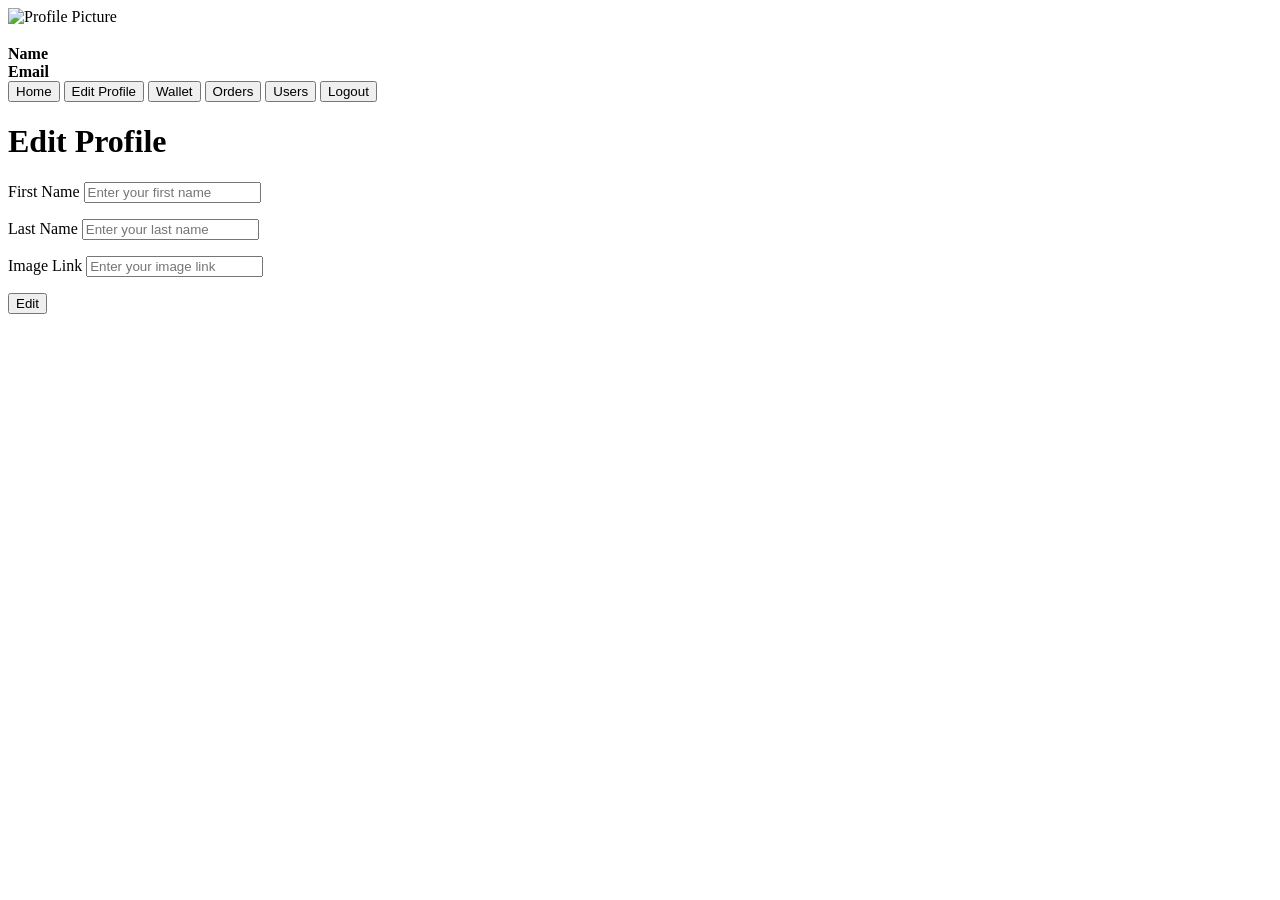
==== src/main/resources/templates/edit-profile.html @ 9c530cc5 "HTMLS changed" ====
<!DOCTYPE html>
<html lang="en">
<head>
    <meta charset="UTF-8">
    <title>Profile - Nutriboost</title>
    <link rel="stylesheet" href="/css/profile.css">
    <link rel="stylesheet" href="/css/sidebar.css">
    <link rel="icon" type="image/png" th:href="@{/images/favicon.png}">
</head>
<body>
<aside class="sidebar" >
    <div class="sidebar-section">
        <div class="profile-header">
            <img th:src="${#strings.isEmpty(user.imageUrl) ? 'https://upload.wikimedia.org/wikipedia/commons/a/ac/Default_pfp.jpg' : user.imageUrl}"
                 alt="Profile Picture" class="profile-picture" />
            <h3 class="profile-name" th:text="${user.username}"></h3>
        </div>
        <div class="details-section">
            <div class="profile-name">
                <strong>Name</strong>
                <span th:text="${user.firstName + ' ' + user.lastName}"></span>
            </div>
            <div class="profile-email">
                <strong>Email</strong>
                <span th:text="${user.email}"></span>
            </div>
            <a th:href="@{/home}" class="action-button">
                <button>Home</button>
            </a>
            <a th:href="@{/edit/profile}" class="action-button">
                <button>Edit Profile</button>
            </a>
            <a th:href="@{/wallet}" class="action-button">
                <button>Wallet</button>
            </a>
            <a th:href="@{/order}" class="action-button">
                <button>Orders</button>
            </a>
            <a th:if="${user.role.name=='ADMIN'}" th:href="@{/users}" class="action-button">
                <button>Users</button>
            </a>
            <a th:href="@{/logout}" class="logout-button">
                <button>Logout</button>
            </a>
        </div>
    </div>
</aside>
<div class="edit-profile-container">
    <h1>Edit Profile</h1>
    <form class="form" th:action="@{'/edit/' + ${user.id} + '/profile'}" th:method="PUT" th:object="${editProfileRequest}">
       <div class="form-group">
           <label for="firstName">First Name</label>
           <input type="text" class="form-control" id="firstName" placeholder="Enter your first name" th:field="*{firstName}"/>
           <p th:if="${#fields.hasErrors('firstName')}" th:errors="*{firstName}" class="errors"></p>
       </div>
        <div class="form-group">
            <label for="lastName">Last Name</label>
            <input type="text" class="form-control" id="lastName" name="lastName" placeholder="Enter your last name" th:field="*{lastName}"/>
            <p th:if="${#fields.hasErrors('lastName')}" th:errors="*{lastName}" class="errors"></p>
        </div>
        <div class="form-group">
            <label for="imageUrl"> Image Link</label>
            <input type="text" class="form-control" id="imageUrl" name="imageUrl" placeholder="Enter your image link" th:field="*{imageUrl}"/>
            <p th:if="${#fields.hasErrors('imageUrl')}" th:errors="*{imageUrl}" class="errors"></p>
        </div>
        <button type="submit" >Edit</button>
    </form>
</div>

<div th:replace="~{fragments/footer :: footer}"></div>
</body>
</html>
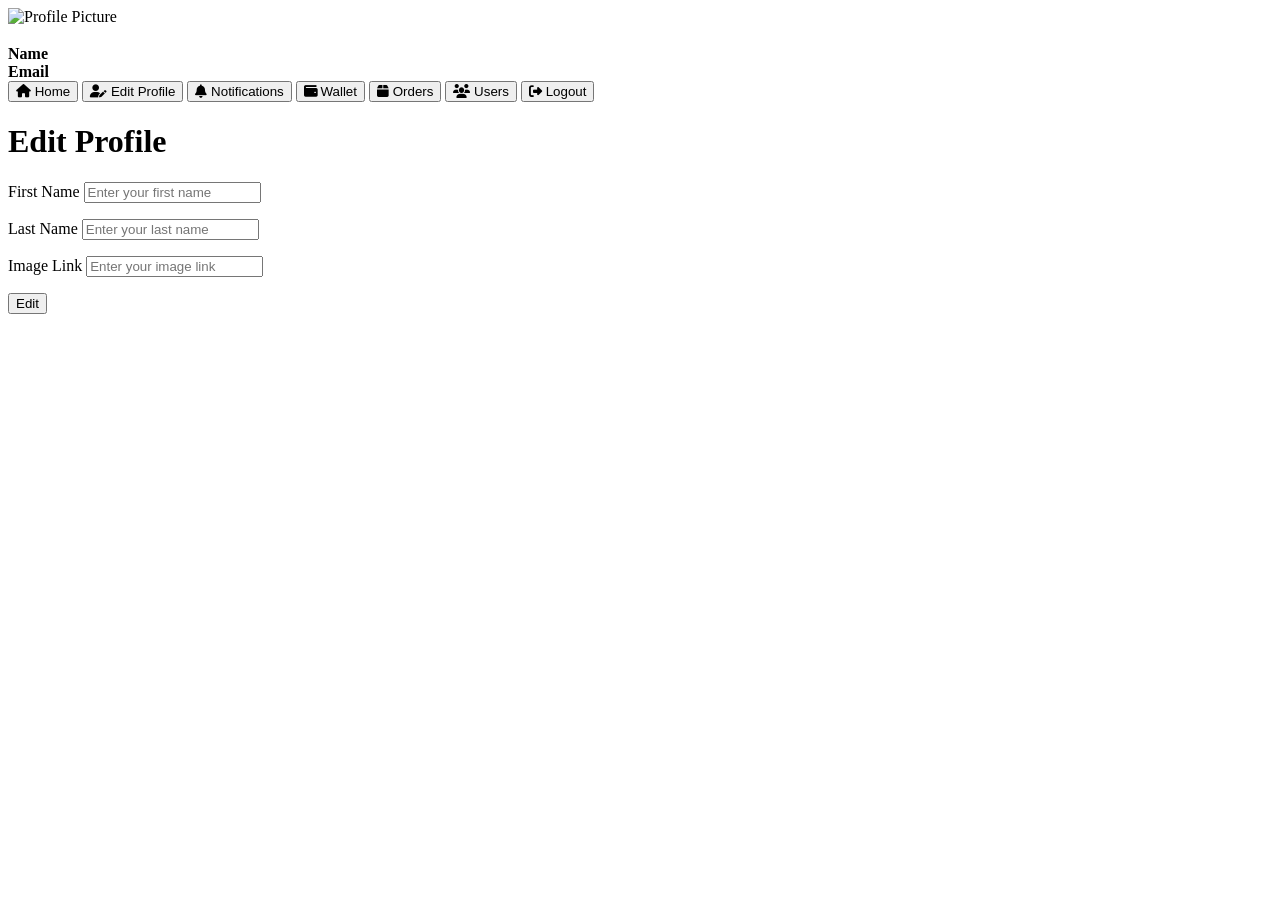
==== commit 95e0560f: "." ====
--- a/src/main/resources/templates/edit-profile.html
+++ b/src/main/resources/templates/edit-profile.html
@@ -6,9 +6,11 @@
     <link rel="stylesheet" href="/css/profile.css">
     <link rel="stylesheet" href="/css/sidebar.css">
     <link rel="icon" type="image/png" th:href="@{/images/favicon.png}">
+    <link rel="stylesheet" href="https://cdnjs.cloudflare.com/ajax/libs/font-awesome/6.5.1/css/all.min.css">
+
 </head>
 <body>
-<aside class="sidebar" >
+<aside class="sidebar">
     <div class="sidebar-section">
         <div class="profile-header">
             <img th:src="${#strings.isEmpty(user.imageUrl) ? 'https://upload.wikimedia.org/wikipedia/commons/a/ac/Default_pfp.jpg' : user.imageUrl}"
@@ -18,29 +20,32 @@
         <div class="details-section">
             <div class="profile-name">
                 <strong>Name</strong>
-                <span th:text="${user.firstName + ' ' + user.lastName}"></span>
+                <span th:text="${#strings.isEmpty(user.firstName) ? 'Edit profile': user.firstName + ' ' +  user.lastName}"></span>
             </div>
             <div class="profile-email">
                 <strong>Email</strong>
                 <span th:text="${user.email}"></span>
             </div>
             <a th:href="@{/home}" class="action-button">
-                <button>Home</button>
+                <button><i class="fa-solid fa-house"></i> Home</button>
             </a>
             <a th:href="@{/edit/profile}" class="action-button">
-                <button>Edit Profile</button>
+                <button><i class="fa-solid fa-user-pen"></i> Edit Profile</button>
+            </a>
+            <a th:href="@{/notifications}" class="action-button">
+                <button><i class="fa-solid fa-bell"></i> Notifications</button>
             </a>
             <a th:href="@{/wallet}" class="action-button">
-                <button>Wallet</button>
+                <button><i class="fa-solid fa-wallet"></i> Wallet</button>
             </a>
             <a th:href="@{/order}" class="action-button">
-                <button>Orders</button>
+                <button><i class="fa-solid fa-box"></i> Orders</button>
             </a>
             <a th:if="${user.role.name=='ADMIN'}" th:href="@{/users}" class="action-button">
-                <button>Users</button>
+                <button><i class="fa-solid fa-users"></i> Users</button>
             </a>
             <a th:href="@{/logout}" class="logout-button">
-                <button>Logout</button>
+                <button><i class="fa-solid fa-right-from-bracket"></i> Logout</button>
             </a>
         </div>
     </div>
